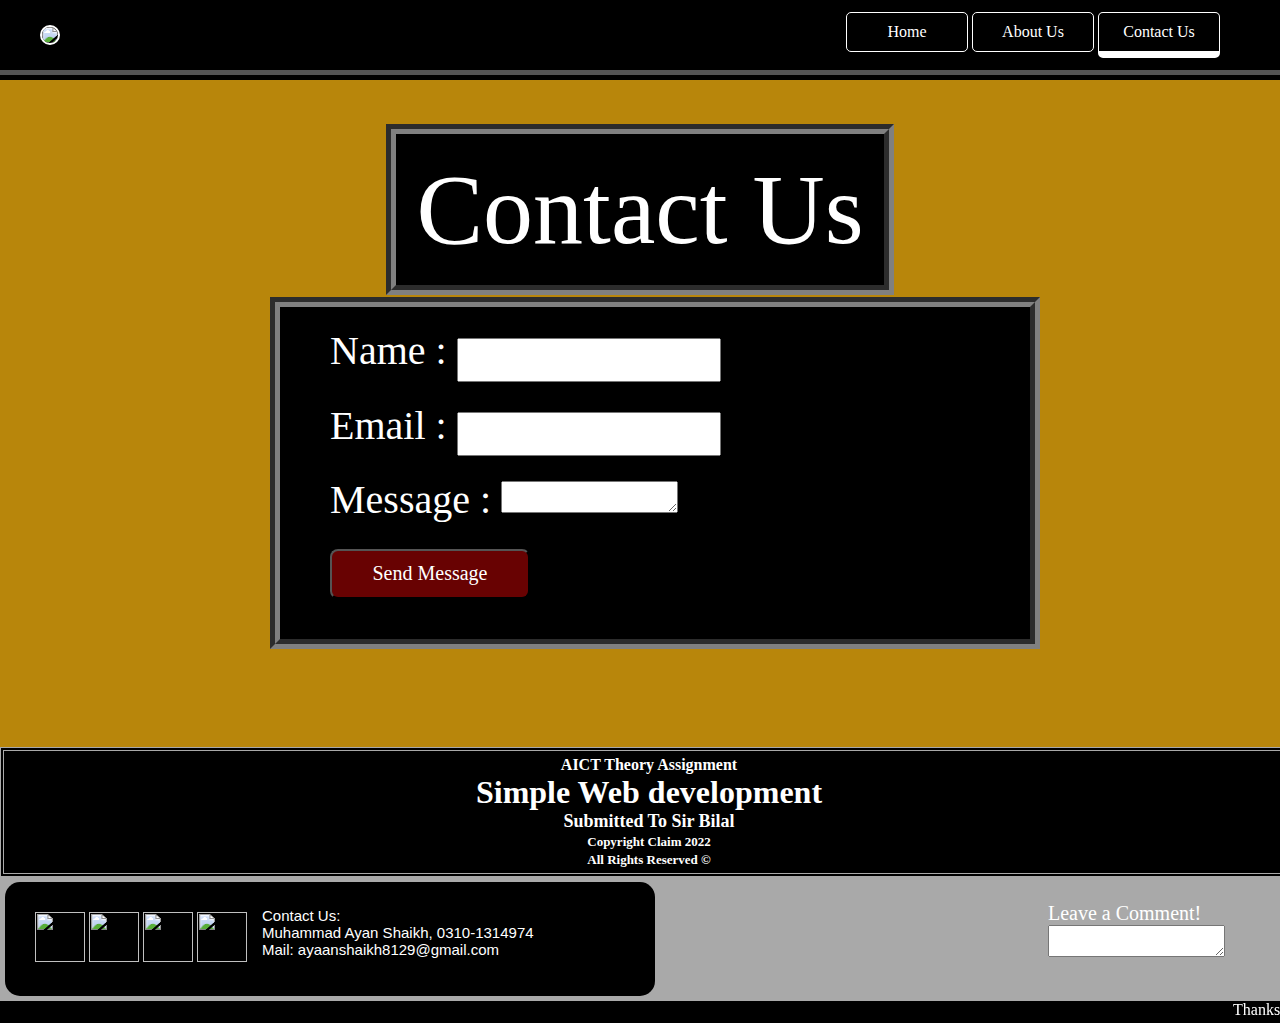
==== contact.html @ 072bf117 "Add files via upload" ====
<!DOCTYPE html>
<html>
<head>
	<meta charset="utf-8">
	<meta name="viewport" content="width=device-width, initial-scale=1">
	<link rel="stylesheet" type="text/css" href="style.css">
	<title>Future Fashion</title>
</head>
<body bgcolor="Black">

<!-- Header -->
</div>
<Div class="Header" style="background-blend-mode: hard-light; border-bottom: 10px ridge black; outline:2px solid darkgoldenrod;">
    <div class="Logo">
        <img src="Images/DP.png">
    </div>
    <nav class="nav">
        <ul>
            <li><a href="index.html">Home</a></li>
            <li><a href="about.html">About Us</a></li>
            <li style="border-bottom: 7px solid #fff;"><a href="contact.html">Contact Us</a></li>
        </ul>
    </nav>
</Div>

<!-- Content -->
<div class="container">
<br><br><br><br>
<div class="Login">
	<span>Contact Us</span>
</div>
<div class="Login">
		<form>
			<p>Name : <input type="Text"> </p>
			<p>Email : <input type="email"> </p>
            <p>Message : <textarea></textarea></p>
			<p><button>Send Message</button></p>
		</form>
</div>
<br>
</div>

<!-- Footer -->
<div class="Footer-3">
	<div>
		<b>
	<font size="3" color="#fff" face="Georgia">AICT Theory Assignment </font><br>
			<font size="6" color="#fff" face="Copperplate gothic">Simple Web development</font><br>
			<font size="4" color="#fff">Submitted To Sir Bilal</font><br>
			<font size="2" color="#fff">Copyright Claim 2022</font><br>
			<font size="2" color="#fff">All Rights Reserved ©</font></b>
	</div>
</div>
<div class="Footer">
	<div class="Footer-2">
		<div class="Icons">
			<a href="https://www.instagram.com/ayan.shaikh._"><img src="Images/ig.png" width="50" height="50"></a>
			<a href="https://www.facebook.com/profile.php?id=100019058426108"><img src="Images/fb.png" width="50" height="50"></a>
			<a href="https://www.youtube.com/channel/UCH62cZk6zyXDdbJ1M17LJKg"><img src="Images/yt.png" width="50" height="50"></a>
			<a href="https://www.snapchat.com/add/ayansheikh1132?share_id=cupdxAKUs9A&locale=en-US"><img src="Images/Snp.png" width="50" height="50"></a>
		</div>
		<div class="info">
			Contact Us: <br>
				Muhammad Ayan Shaikh, 0310-1314974 <br>
				Mail: ayaanshaikh8129@gmail.com
		</div>
	</div>
	<div class="LAC">
		Leave a Comment!<br>
		<textarea>
		</textarea>
	</div>
</div>
<marquee>
	<font color="white"><p>Thanks For Visiting My WebPage!</p></font>
</marquee>
</body>
</html>
---- style.css ----
*{
	margin: 0;
	padding: 0;
}
.Header{
	display: flex;
	Width: 100%;
	padding: 5px;
	border-bottom: 8px groove maroon;
	justify-content: space-between;
	background-repeat: no-repeat;
	background-size: 100%;
	background-position: left;
	background-color: black;
}
.Logo{
	margin-top: 20px;
	margin-left: 35px;

}
.Logo img{
	width: 100px;
	border-radius: 100%;
	border:2px solid #fff;
}
.nav{
	align-self: flex-end;
	margin: 2px 60px;
}
.nav li{
	display: inline-block;
	border: 1px solid white;
	border-radius: 5px;
	padding: 10px;
	cursor: pointer;
	font-family: Copperplate Gothic;
	background-color: Black;
	width: 100px;
	text-align: center;
}
.nav a{
	color: #fff;
	text-decoration: none;
	font-family: Copperplate Gothic Bold;
	display: block;
}
.nav ul{
	padding: 5px 5px;
}
.nav li:hover {
	background-color: white;
	color: black;
	border-bottom: 7px solid red;
}
.nav li:hover a{
	color: black;
}
.Footer{
	width: 100%;
	background-color: black;
	display: flex;
	padding: 5px;
	justify-content:Space-between;
	align-items: flex-start;
	background-image: url(Images/bgt.jpg);
	background-repeat: no-repeat;
	background-size: 100%;
	background-color: darkgray;
	background-blend-mode: darken;
}
.Footer-2{
	width: 50%;
	background-color: black;
	display: flex;
	padding: 5px;
	justify-content: flex-start;
	align-items: flex-start;
	border-radius: 15px;
}
.Icons{
	margin: 25px 25px;
}
.info{
	color: #fff;
	margin-top: 20px;
	margin-left: -10px;
	font-family: Copperplate Gothic Bold, Helvetica;
	font-size: 15px;
}

.LAC{
	color: #fff;
	font-size: 20px;
	font-family: Impact;
	margin: 20px 60px;
}
.Footer-3{
	width:100%;
	background-color: black;
	padding: 5px;
	text-align: center;
	border: 4px double darkgray;
}
.content{
	text-align: center;
	background-image: url(Images/bg.webp);
	background-color: lightgray;
	background-blend-mode: darken;
}.content p{
	font-size: 38px;
	font-family: Copperplate Gothic, Helvetica;
	color: rgb(198, 160, 5);
	font-weight: bold;
	margin-left: -2000px;
	background-color: Black;
	padding: 7px;
	border-top: 2px solid darkgoldenrod;
	animation-name: p1;
	animation-delay: 3s;
	animation-timing-function: ease-in-out;
	animation-iteration-count: 1;
	animation-direction: normal;
	animation-duration: 5s;
	animation-fill-mode: forwards;
}
@keyframes p1 {
	from{
margin-left: -1500px;
	}
	to{
		margin-left: -400px;
	}
}
.content img{
	border-radius: 50px;
	border: 2px double #fff;
	transition: 0.5s;
}
.content img:hover{
	border-radius: 0px;
}
.content h1{
	margin-left: -2500px;
	padding: 7px;
	font-size: 80px;
	font-family: Copperplate Gothic, Helvetica;
	color: #A07B06;
	font-weight: bolder;
	background-color: Black;
	animation-name: p2;
	animation-delay: 3s;
	animation-timing-function: ease-in-out;
	animation-iteration-count: 1;
	animation-direction: normal;
	animation-duration: 5s;
	animation-fill-mode: forwards;
}
@keyframes p2 {
	from{
margin-left: -2500px;
	}
	to{
		margin-left: 0px;
	}
}
.content button{
	width: 330px;
	font-size: 32px;
	font-family: Ariel;
	border-radius: 8px;
	color: #fff;
	background-color: #680202;
}
.content button:hover {
	width: 330px;
	font-size: 32px;
	font-family: Ariel;
	border-radius: 8px;
	background-color: #fff;
	color: #680202;
	cursor: pointer;
}
.content a{
	text-decoration: none;
	color: #fff;
	display: block;
}
.content button:hover a{
	color: #680202;
}

.txt{
	width: 720px;
	height: 600px;
	margin-left: 0px;
	margin-top: 30px;
	border: 10px groove darkgray;
	text-align: center;
	transition: 1s;
	background-color: black;
}
.txt h1{
	color: #fff;
	font-size: 80px;	
	margin-top: 200px;
	padding: 20px 20px;
	transition: 1s;
	font-family: Copperplate Gothic;
}
.txt:hover{
	width: 1000px;
	height: 700px;
}
.txt:hover h1{
	font-size: 80px;
}
.txt h1:hover{
	transform: translateY(-20px);
}
.kkkk{
	background-image: url(Images/bg.webp);
	background-color: black;
	background-blend-mode: darken;
	display: flex;
	justify-content: center;
	align-items: flex-start;
	padding: 0px;
}
.iiii{
	width: 600px;
	height: 600px;
	margin-top: 30px;
	border: 10px groove darkgray;
	text-align: center;
	margin-left: -20px;
	transition: 1s;
	margin-left: 20px;
}
.iiii img{
	width: 600px;
 	border-radius: 5px;
 	transition: 1s;
}
.iiii:hover{
	width: 700px;
	height: 700px;
}
.iiii:hover img{
	width: 700px;
}

.txt p{
	color: darkgoldenrod;
	font-family: gothic;
	font-size: 30px;
}
.container{
	background-image: url(Images/bg.webp);
	background-color: darkgoldenrod;
	background-blend-mode: hard-light;
}
.Login{
	width: 100%;
	text-align: center;
	margin-bottom: 80px;
}
.Login span{
	color: #fff;
	padding: 20px 20px;
	font-size: 100px;
	background-color: black;
	border: 10px groove Grey;
}
.Login form{
	width: 700px;
	text-align: justify;
	margin-left: 270px;
	background-color: black;
	border: 10PX groove GREY;
	margin-top: -50px;
	margin-bottom: 50px;
	padding-top: 20px;
	padding-bottom: 20px;
	padding-left: 50px;
}
.Login form p{
	font-size: 40px;
	color: #fff;
	padding-bottom: 20px;
}
.Login form p input{
	width: 260px;
	height: 40px;
}
.Login p1{
	padding: 20px 10px;
	font-size: 20px;
	color: #fff;
}
.Login p1 a{
	text-decoration: none;
	margin-bottom: 20px;
}
.Login p1 a:visited{
	color: blue;
}
.Login button{
	width: 200px;
	height: 50px;
	font-size: 20px;
	font-family: Ariel;
	border-radius: 8px;
	color: #fff;
	background-color: #680202;
}
.Login button:hover {
	width: 200px;
	height: 50px;
	font-size: 20px;
	font-family: Ariel;
	border-radius: 8px;
	background-color: #fff;
	color: #680202;
	cursor: pointer;
}
.Login button a{
	text-decoration: none;
	color: #fff;
}
.Login button:hover a{
	color: #680202;
}
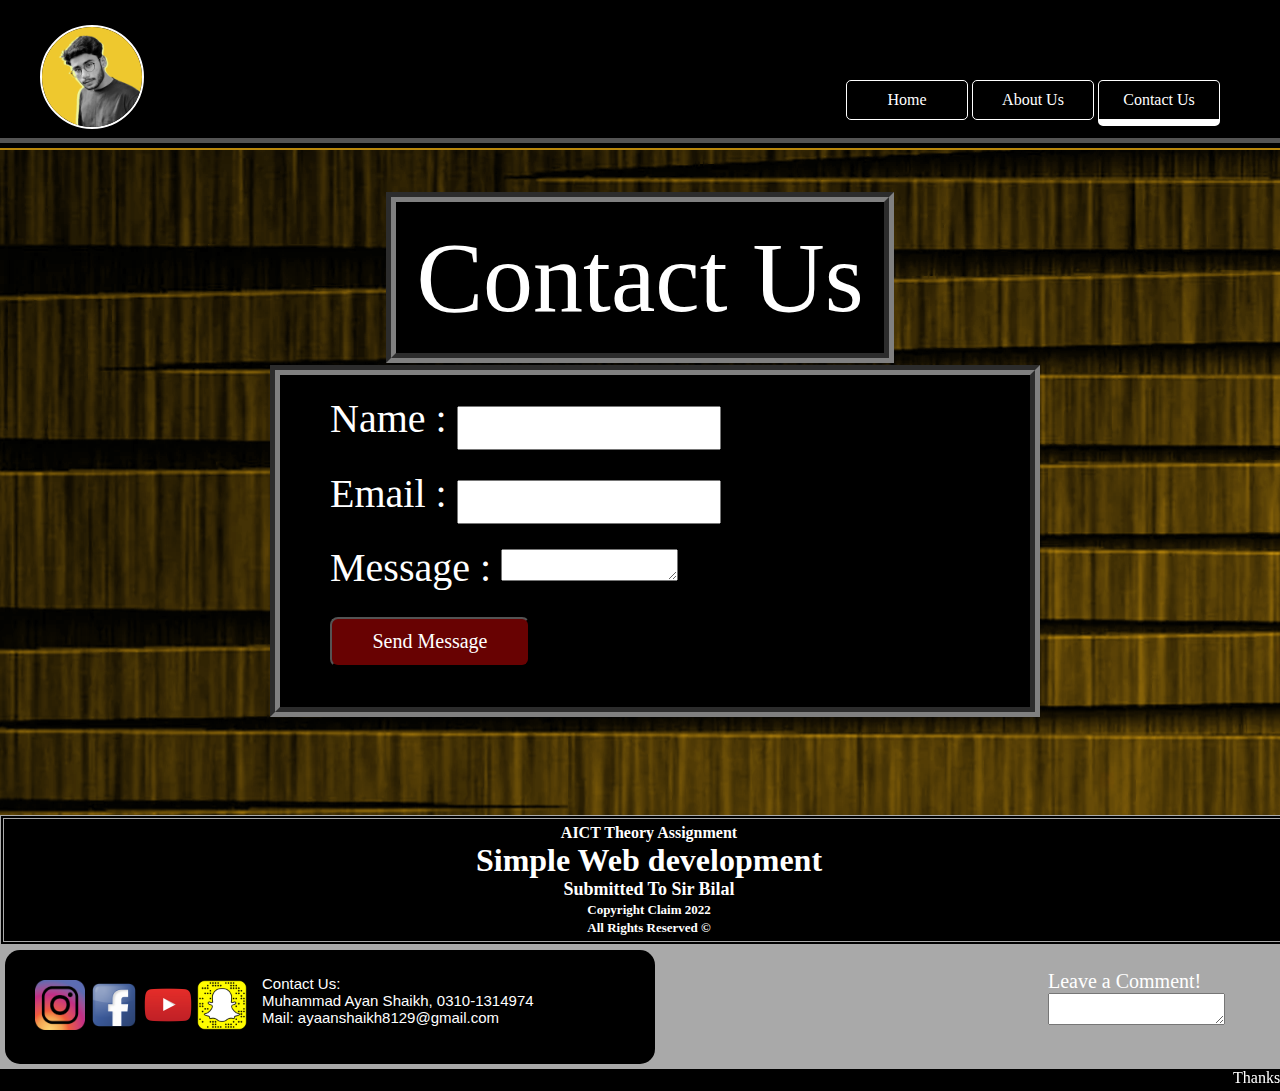
==== commit 75816bad: "contact.html" ====
--- a/contact.html
+++ b/contact.html
@@ -4,7 +4,7 @@
 	<meta charset="utf-8">
 	<meta name="viewport" content="width=device-width, initial-scale=1">
 	<link rel="stylesheet" type="text/css" href="style.css">
-	<title>Future Fashion</title>
+	<title>Ayan Portfolio</title>
 </head>
 <body bgcolor="Black">
 
